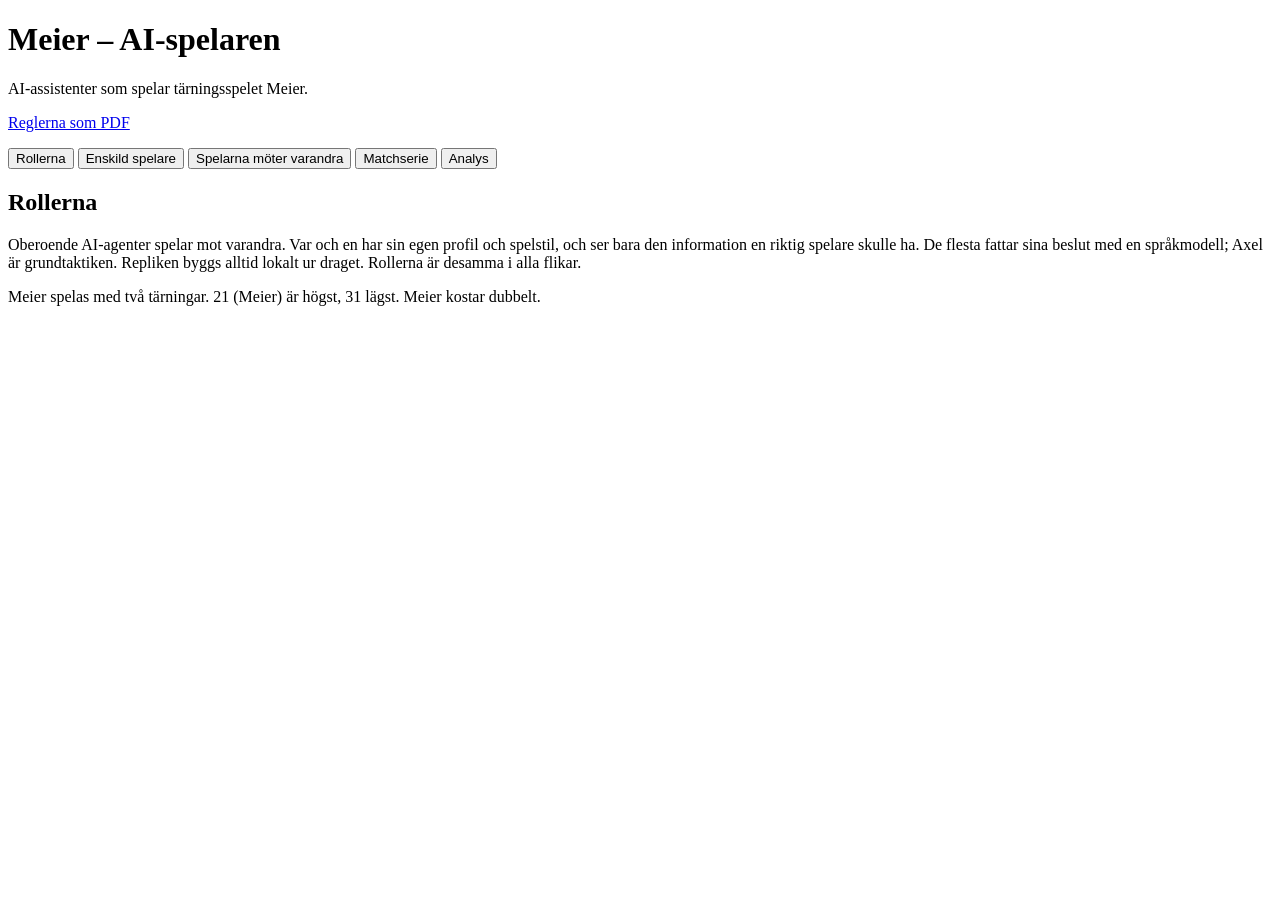
==== meier/web/static/index.html @ 98916993 "Tydligare utvikning, etikett för slå och flyttat incheckningstips Tre saker i gränssnittet:  - Utfäl" ====
<!DOCTYPE html>
<html lang="sv">
<head>
<meta charset="utf-8" />
<meta name="viewport" content="width=device-width, initial-scale=1" />
<title>Meier – AI-spelaren</title>
<link rel="stylesheet" href="/static/style.css" />
</head>
<body>
<header>
  <h1>Meier <span>– AI-spelaren</span></h1>
  <p class="tagline">AI-assistenter som spelar tärningsspelet Meier.</p>
  <p class="ruler-lank"><a href="/regler.pdf" target="_blank" rel="noopener">Reglerna som PDF</a></p>
</header>

<nav class="tabs" role="tablist" aria-label="Flikar">
  <button class="tab active" data-tab="tab-spelarna" role="tab" aria-selected="true">Rollerna</button>
  <button class="tab" data-tab="tab-spelare" role="tab" aria-selected="false">Enskild spelare</button>
  <button class="tab" data-tab="tab-agenter" role="tab" aria-selected="false">Spelarna möter varandra</button>
  <button class="tab" data-tab="tab-spel" role="tab" aria-selected="false">Matchserie</button>
  <button class="tab" data-tab="tab-analys" role="tab" aria-selected="false">Analys</button>
</nav>

<main>
  <!-- Flik 1: spelarna och deras profiler -->
  <div class="tab-panel" id="tab-spelarna">
    <section class="card">
      <h2 id="playersHeading">Rollerna</h2>
      <p class="hint" id="playersIntro">
        Oberoende AI-agenter spelar mot varandra. Var och en har sin egen
        profil och spelstil, och ser bara den information en riktig spelare
        skulle ha. De flesta fattar sina beslut med en språkmodell; Axel är
        grundtaktiken. Repliken byggs alltid lokalt ur draget. Rollerna är
        desamma i alla flikar.
      </p>
      <div id="playerList" class="players"></div>
    </section>
  </div>

  <!-- Flik 2: en enskild spelare svarar på ett tärningsutfall -->
  <div class="tab-panel" id="tab-spelare" hidden>
    <section class="card">
      <h2>1. Tärningsslaget</h2>
      <p class="hint">Två tärningar, 1–6. Läses med den högsta först (2 och 5 blir 52).</p>
      <div class="dice-row">
        <label>Tärning 1
          <select id="die1"></select>
        </label>
        <label>Tärning 2
          <select id="die2"></select>
        </label>
        <div class="dice-preview" id="dicePreview">–</div>
      </div>

      <h2>2. Agentens roll</h2>
      <div id="roleList" class="roles"></div>

      <h2>3. Tidigare påstående</h2>
      <p class="hint">
        Står bordet redan på ett påstående måste spelarens bud vara strikt högre.
        Välj <em>Start på runda</em> när spelaren börjar rundan själv.
      </p>
      <label class="inline">Bordet står på
        <select id="previousClaim">
          <option value="" selected>Start på runda</option>
        </select>
      </label>

      <button id="announceBtn" class="primary">Se spelarens svar</button>
    </section>

    <section class="card" id="resultCard" hidden>
      <h2>Spelarens svar</h2>
      <div class="verdict" id="verdict"></div>
      <div class="say" id="say"></div>
      <dl class="facts" id="facts"></dl>
      <div class="reasoning" id="reasoning"></div>
    </section>

    <section class="card">
      <h2>Bonus: spelaren möter ett påstående</h2>
      <p class="hint">Vad gör spelaren när en motståndare säger ett påstående?</p>
      <label class="inline">Motståndarens påstående
        <select id="oppClaim"></select>
      </label>
      <button id="decideBtn">Syna, slå eller skicka vidare?</button>
      <div class="verdict" id="decision" hidden></div>
    </section>

    <section class="card">
      <h2>Poängordning</h2>
      <div id="ranking" class="ranking"></div>
    </section>
  </div>

  <!-- Flik 3: spelarna möter varandra, steg för steg -->
  <div class="tab-panel" id="tab-agenter" hidden>
    <section class="card" id="sessionCard">
      <h2 id="sessionHeading">Spelarna möter varandra</h2>
      <p class="hint">
        Slumpen avgör ordningen och vem som börjar. <strong>Ett drag</strong>
        kör ett steg, <strong>Till slut på runda</strong> kör fram till rundans
        slut, <strong>Till syn</strong> kör hela flödet fram till en syn och
        <strong>Hela matchen</strong> spelar klart tills en vinnare står kvar.
      </p>
      <div class="session-controls">
        <button id="newSessionBtn" class="primary">Ny session</button>
      </div>

      <div id="orderNote" class="order-note" hidden></div>

      <div id="sessionStatus" class="session-status" hidden>
        <div class="session-note" id="sessionNote"></div>
      </div>

      <h3 class="log-title">Logg</h3>
      <div id="log" class="log">
        <p class="hint">Ingen logg än. Starta en session.</p>
      </div>

      <div id="viewsBox" class="views-box" hidden>
        <h3 class="log-title">Motståndarbilder</h3>
        <p class="hint">
          Vad varje agent har kommit fram till om de andra, ur offentligt spel.
          Bilden växer fram och kan ändras när matchen fortsätter.
        </p>
        <div id="viewsList" class="views-list"></div>
      </div>

      <div id="pendingCtl" class="pending-ctl" hidden>
        <span class="pending-what" id="pendingWhat"></span>
        <button id="okBtn">Ett drag</button>
        <button id="runBtn">Till syn</button>
        <button id="roundBtn">Till slut på runda</button>
        <button id="endBtn">Hela matchen</button>
      </div>
    </section>
  </div>

  <!-- Flik 4: matchserie och statistik -->
  <div class="tab-panel" id="tab-spel" hidden>
    <section class="card">
      <h2>Matchserie och statistik</h2>
      <p class="hint">
        Låt spelarna möta varandra i många matcher. Varje match sparas i ett
        strukturerat protokoll (JSONL) med tärningsutfall, påståenden, bluffar, synar
        och livsställning. Kör en serie och analysera vilka strategier som
        verkar löna sig.
      </p>

      <div class="match-controls">
        <label>Antal matcher
          <input type="number" id="matchCount" min="1" max="200" value="5" />
        </label>
        <label>Liv per spelare
          <input type="number" id="matchLives" min="1" max="10" value="3" />
        </label>
        <label>Samtidiga matcher
          <input type="number" id="matchWorkers" min="1" max="8" value="3" />
        </label>
        <label class="check">
          <input type="checkbox" id="matchWithLlm" checked />
          Använd språkmodellen
        </label>
        <button id="matchRunBtn" class="primary">Spela serien</button>
      </div>
      <p class="hint" id="matchLlmHint">
        Utan språkmodellen spelas serien direkt, utan kvotförbrukning.
        Replikerna blir mekaniska.
      </p>
      <div id="matchStatus" class="session-status" hidden></div>

      <div id="matchSummary" class="match-summary" hidden>
        <h3>Sammanställning</h3>
        <div id="matchSummaryBody"></div>
      </div>

      <h3 class="log-title">Matcher</h3>
      <div id="matchList" class="match-list">
        <p class="hint">Ingen serie körd än.</p>
      </div>

      <p class="match-download" id="matchDownload" hidden>
        <a id="matchDownloadLink" href="/api/matches/download" download>
          Ladda ner protokollet (JSONL)
        </a>
      </p>

      <p class="hint match-repo-hint" id="matchLogRepoHint" hidden></p>
    </section>
  </div>

  <!-- Flik 5: analys – ställ frågor mot insamlade matchprotokoll -->
  <div class="tab-panel" id="tab-analys" hidden>
    <section class="card">
      <h2>Välj datakällor</h2>
      <p class="hint">
        Markera de matchloggar du vill fråga om. En vald logg läses in direkt,
        och avmarkerar du den tas den bort. Flera loggar sammanställs tillsammans
        till en större datamängd.
      </p>
      <div id="analysisLogList" class="analysis-log-list"></div>
      <div class="analysis-actions">
        <button id="analysisRefreshBtn">Uppdatera listan</button>
      </div>
    </section>

    <section class="card">
      <h2>Ställ frågor</h2>
      <p class="hint">
        Frågan besvaras utifrån en sammanställning av det inlästa materialet.
        Du kan också be om ett diagram.
      </p>
      <div class="analysis-ask">
        <textarea id="analysisQuestion" rows="3"
          placeholder="T.ex. Vem bluffar mest, och lönar det sig?"></textarea>
        <button id="analysisAskBtn" class="primary">Analysera</button>
      </div>
    </section>

    <section class="card" id="analysisResultCard" hidden>
      <h2>Resultat</h2>
      <div id="analysisCannot" class="analysis-cannot" hidden></div>
      <div id="analysisAnswer" class="analysis-answer"></div>
      <div id="analysisChart" class="analysis-chart"></div>
      <div id="analysisFollowups" class="analysis-followups"></div>
      <div id="analysisUsage" class="analysis-usage"></div>
    </section>

    <details class="card advanced">
      <summary>Visa sammanställningen som skickas till modellen</summary>
      <pre id="analysisDigest" class="analysis-digest"></pre>
    </details>
  </div>
</main>

<footer>
  <p>Meier spelas med två tärningar. 21 (Meier) är högst, 31 lägst. Meier kostar dubbelt.</p>
</footer>

<script src="/static/app.js"></script>
</body>
</html>
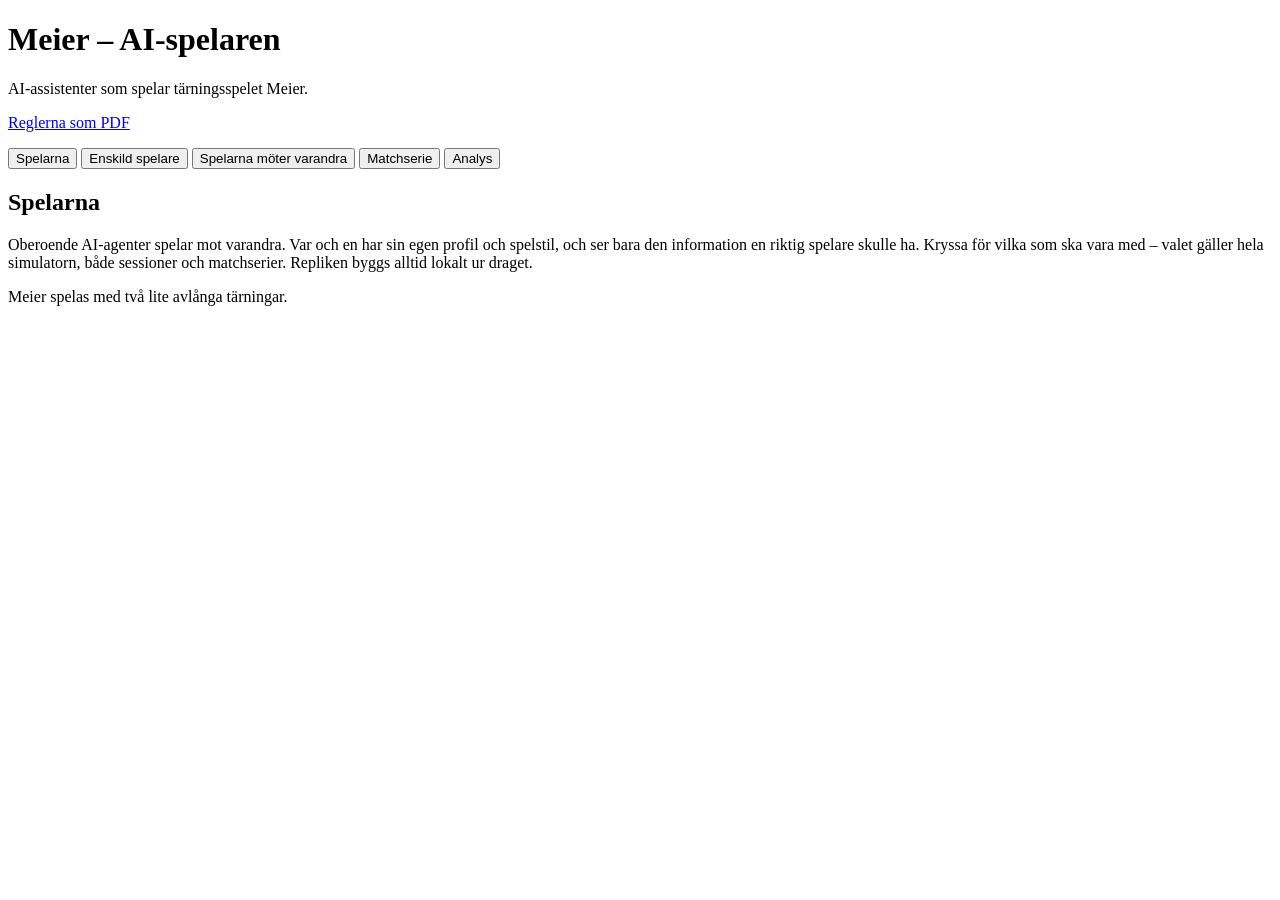
==== commit e77cbf6c: "Välj vilka spelare som är med i fliken Spelarna Fliken Rollerna heter nu Spelarna och har en kryssru" ====
--- a/meier/web/static/index.html
+++ b/meier/web/static/index.html
@@ -14,7 +14,7 @@
 </header>
 
 <nav class="tabs" role="tablist" aria-label="Flikar">
-  <button class="tab active" data-tab="tab-spelarna" role="tab" aria-selected="true">Rollerna</button>
+  <button class="tab active" data-tab="tab-spelarna" role="tab" aria-selected="true">Spelarna</button>
   <button class="tab" data-tab="tab-spelare" role="tab" aria-selected="false">Enskild spelare</button>
   <button class="tab" data-tab="tab-agenter" role="tab" aria-selected="false">Spelarna möter varandra</button>
   <button class="tab" data-tab="tab-spel" role="tab" aria-selected="false">Matchserie</button>
@@ -25,15 +25,17 @@
   <!-- Flik 1: spelarna och deras profiler -->
   <div class="tab-panel" id="tab-spelarna">
     <section class="card">
-      <h2 id="playersHeading">Rollerna</h2>
+      <h2 id="playersHeading">Spelarna</h2>
       <p class="hint" id="playersIntro">
         Oberoende AI-agenter spelar mot varandra. Var och en har sin egen
         profil och spelstil, och ser bara den information en riktig spelare
-        skulle ha. De flesta fattar sina beslut med en språkmodell; Axel är
-        grundtaktiken. Repliken byggs alltid lokalt ur draget. Rollerna är
-        desamma i alla flikar.
-      </p>
+        skulle ha. Kryssa för vilka som ska vara med – valet gäller hela
+        simulatorn, både sessioner och matchserier. Repliken byggs alltid
+        lokalt ur draget.
+      </p>
+      <p class="active-line warn" id="playersError" hidden></p>
       <div id="playerList" class="players"></div>
+      <p class="active-line" id="activePlayersLine"></p>
     </section>
   </div>
 
@@ -168,6 +170,7 @@
         Utan språkmodellen spelas serien direkt, utan kvotförbrukning.
         Replikerna blir mekaniska.
       </p>
+      <p class="hint quota-line" id="quotaLine" hidden></p>
       <div id="matchStatus" class="session-status" hidden></div>
 
       <div id="matchSummary" class="match-summary" hidden>
@@ -235,7 +238,7 @@
 </main>
 
 <footer>
-  <p>Meier spelas med två tärningar. 21 (Meier) är högst, 31 lägst. Meier kostar dubbelt.</p>
+  <p>Meier spelas med två lite avlånga tärningar.</p>
 </footer>
 
 <script src="/static/app.js"></script>
